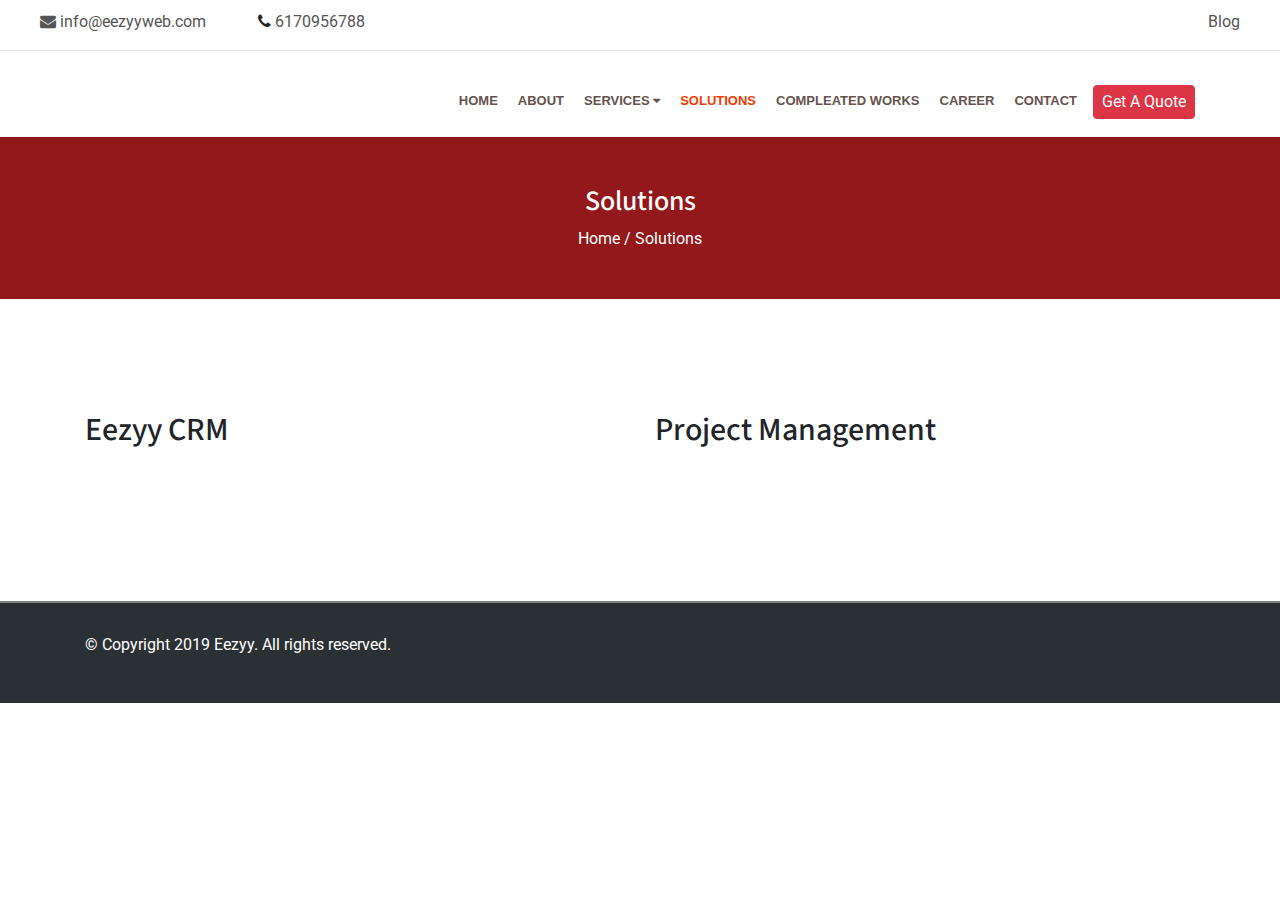
==== solutions.html @ 15a2436f "added scroll to top" ====
<!DOCTYPE html>
<html lang="en">
<head>
    <meta charset="UTF-8">
    <meta name="viewport" content="width=device-width, initial-scale=1.0">
    <title>Document</title>
    <link rel="stylesheet" href="https://stackpath.bootstrapcdn.com/bootstrap/4.5.2/css/bootstrap.min.css">
    <link rel="stylesheet" href="https://cdnjs.cloudflare.com/ajax/libs/font-awesome/4.7.0/css/font-awesome.min.css">
    <!-- google font  -->
    <!-- slick slider  -->
    <!-- <link rel="stylesheet" href="https://rawgit.com/kenwheeler/slick/master/slick/slick.css">
    <link rel="stylesheet" href="https://rawgit.com/kenwheeler/slick/master/slick/slick-theme.css"> -->

    <!-- google fonts  -->
    <link href="https://fonts.googleapis.com/css2?family=Source+Sans+Pro:wght@400;700&display=swap" rel="stylesheet">
    <link href="https://fonts.googleapis.com/css2?family=Roboto&display=swap" rel="stylesheet">


    <link rel="stylesheet" href="css/default.css">
    <link rel="stylesheet" href="css/compleatedworks.css">
</head>
<body>
    


<!-- ======= Top Bar ======= -->
<section id="topbar" class="d-none d-lg-block">
  <div class="topbar">
  <div class="topbar_left">
    <i class="fa fa-envelope"></i>
    <span class="topbar__number pr-5">
      <a href = "mailto: abc@example.com">info@eezyyweb.com</a>
    </span>

    <i class="fa fa-phone"></i>
    <span class="topbar__number mr-5">
        <a href="tel:+6494461709">6170956788</a>
    </span> 
  </div>
  <div class="topbar_right">
     <a href="#">Blog</a>
  </div>
</div>
<hr>
  </section>



<!-- ======= Header ======= -->
<header id="header">
    <div class="container d-flex">

      <div class="logo mr-auto">
        <h1 class="text-light"><a href="index.html"><img src="img/logo.png" class="pb-2" alt=""></a></h1>
        <!-- Uncomment below if you prefer to use an image logo -->
        <!-- <a href="index.html"><img src="assets/img/logo.png" alt="" class="img-fluid"></a>-->
      </div>

      <nav class="nav-menu d-none d-lg-block ">
        <ul>
          <li><a href="index.html">Home</a></li>
          <li><a href="about.html">About</a></li>
          <li class="drop-down"><a href="#">Services <i class="fa fa-caret-down"></i></a>
            <ul>
              <li><a href="websitedevelopment.html">website development </a></li>
              
              <li><a href="ecommerce-development.html">E commerce Development</a></li>
              <li><a href="web-application-development.html">web application development</a></li>
            </ul>
          </li>
          <li class="active"><a href="solutions.html">Solutions</a></li>
          <li><a href="compleatedworks.html">Compleated Works</a></li>
          <li><a href="career.html">Career</a></li>
          <li><a href="contact.html">Contact</a></li>
           
                  <!-- Button trigger modal -->
<button type="button" class="btn btn-danger mt-2 ml-3 py-1 px-2" data-toggle="modal" data-target="#exampleModal">
  Get A Quote
</button>

        </ul>
      </nav><!-- .nav-menu -->

    </div>
  </header><!-- End Header -->












<!-- Modal -->
<div class="super_model">
  <div class="modal fade" id="exampleModal" tabindex="-1" role="dialog" aria-labelledby="exampleModalLabel" aria-hidden="true">
    <div class="modal-dialog" role="document">
      <div class="modal-content">
        <div class="modal-header">
          <h5 class="modal-title" id="exampleModalLabel">Exclusive Offer for You</h5> <br> <br>
          <button type="button" class="close" data-dismiss="modal" aria-label="Close">
            <span aria-hidden="true">&times;</span>
          </button>
        </div>
        <div class="modal-body">
          <h5 class="text-danger">Kindly fill the form below to avail the offer</h5>
          <form action="#">
            <div class="form-group">
              <input type="text" placeholder="Name" class="form-control" id="usr" required >
            </div>
            <div class="form-group">
              <input type="text" placeholder="Contact No" class="form-control" id="usr">
            </div>
            <div class="form-group">
              <input type="email" placeholder="Email Address" class="form-control" placeholder="Enter email" id="email">
            </div>
            <button class="btn btn-danger">Submit</button>
          </form>
        </div>
        <div class="modal-footer">
          <button type="button" class="btn btn-secondary" data-dismiss="modal">Close</button>
        </div>
      </div>
    </div>
  </div>
  </div>









  <!-- about one  -->
<section id="about_one">
  <div class="container-fluid text-center py-5">
  <h3 class="text-white">Solutions</h3>
  <a href="index.html">Home</a> <span class="text-white">/</span> <a href="solutions.html">Solutions</a>
  </div>
</section>



     <div class="container my-5 pb-5 pt-4">
         <div class="row mb-5">
             <div class="col-md-6 solutions_left">
               <div class="solution_img">
                 <img src="images/six.png" class="img-fluid" alt="">
              </div>
               <h2 class="pt-3">Eezyy CRM</h2>
             </div>
             <div class="col-md-6 solutions_right">
                <img src="images/six.png" class="img-fluid" alt="">
                <h2 class="pt-3">Project Management</h2>
             </div>
         </div>
     </div>







<!-- footer -->

<footer>
  <div class="container">
    <p class="text-white">© Copyright 2019 Eezyy. All rights reserved.</p>
  </div>
</footer>







<!-- scroll on top  -->
<a href="#" id="scroll" style="display: none;"><span></span></a>










  <script src="https://code.jquery.com/jquery-3.5.1.js"></script>
  <script src="script/sticky.js"></script>
  <script src="script/index.js"></script>

    <!-- model  -->
    <script src="https://stackpath.bootstrapcdn.com/bootstrap/4.5.2/js/bootstrap.min.js"></script>

  <!-- slick slider  -->
  <!-- <script src="https://cdnjs.cloudflare.com/ajax/libs/jquery/3.2.1/jquery.min.js"></script>
  <script src="https://kenwheeler.github.io/slick/slick/slick.js"></script> -->
 
    
</body>
</html>
---- css/default.css ----
body h1,h2,h3,h4,h5,h6{
  font-family: 'Source Sans Pro', sans-serif !important;
}
body p{
  font-family: 'Roboto', sans-serif !important;
}

/* topbar  */
.topbar {
    background: rgb(255,255,255);
    display: flex;
    justify-content: space-between;
    padding-left: 40px;
    padding-right: 40px;
    padding-top: 10px;
    padding-bottom: 0px;
    align-items: center;
  }

.topbar_left .fa-envelope{
  color: rgb(85,85,85);
}

.topbar__number a{
  color: rgb(85,85,85);
  text-decoration: none;
}

.topbar_right a{
  color: rgb(85,85,85);
  text-decoration: none;
}

/*--------------------------------------------------------------
  # Header
  --------------------------------------------------------------*/
  #header {
    height: 70px;
    /* transition: all 0.5s; */
    z-index: 997;
    /* transition: all 0.5s; */
    padding: 10px 0;
    background: #fff;
  }
  
  #header.header-scrolled {
    box-shadow: 0px 0px 20px 0px rgba(0, 0, 0, 0.1);
  }
  
  #header .logo h1 {
    font-size: 28px;
    margin: 0;
    padding: 10px 0;
    line-height: 1;
    font-weight: 400;
    letter-spacing: 1px;
    text-transform: uppercase;
  }
  
  #header .logo h1 a, #header .logo h1 a:hover {
    color: #2b2320;
    text-decoration: none;
  }
  
  #header .logo img {
    padding: 0;
    margin: 0;
    max-height: 40px;
  }
  
  /*--------------------------------------------------------------
  # Navigation Menu
  --------------------------------------------------------------*/
  .nav_btn{
    background-color: rgb(203,29,33);
    padding: 10px 10px !important;
    color: #fff !important;
    border-radius: 5px;
  }
  .nav_btn:hover{
    background-color: rgb(212, 78, 78);
    
  }
  /* Desktop Navigation */
  .nav-menu, .nav-menu * {
    margin: 0;
    padding: 0;
    list-style: none;
  }
  
  .nav-menu > ul > li {
    position: relative;
    white-space: nowrap;
    float: left;
  }
  
  .nav-menu > ul > li + li {
    padding-left: 20px;
  }
  
  .nav-menu a {
    display: inline-block;
    position: relative;
    color: #65534c;
    padding: 14px 0 15px 0;
    transition: 0.3s;
    font-size: 13px;
    font-family: "Open Sans", sans-serif;
    text-transform: uppercase;
    font-weight: bold;
  }
  
  .nav-menu a:hover, .nav-menu .active > a, .nav-menu li:hover > a {
    color: #f03c02;
    text-decoration: none;
  }
  
  .nav-menu .drop-down ul {
    display: block;
    position: absolute;
    left: 20px;
    top: calc(100% + 30px);
    z-index: 99;
    opacity: 0;
    visibility: hidden;
    padding: 10px 0;
    background: #fff;
    box-shadow: 0px 0px 30px rgba(127, 137, 161, 0.25);
    transition: ease all 0.3s;
  }
  
  .nav-menu .drop-down:hover > ul {
    opacity: 1;
    top: 100%;
    visibility: visible;
  }
  
  .nav-menu .drop-down li {
    min-width: 180px;
    position: relative;
  }
  
  .nav-menu .drop-down ul a {
    padding: 10px 20px;
    font-size: 13px;
    font-weight: 500;
    text-transform: none;
    color: #581601;
    font-weight: bold;
  }
  
  .nav-menu .drop-down ul a:hover, .nav-menu .drop-down ul .active > a, .nav-menu .drop-down ul li:hover > a {
    color: #f03c02;
  }
  
  .nav-menu .drop-down > a:after {
    /* content: "\ea99"; */
    font-family: IcoFont;
    padding-left: 5px;
  }
  
  .nav-menu .drop-down .drop-down ul {
    top: 0;
    left: calc(100% - 30px);
  }
  
  .nav-menu .drop-down .drop-down:hover > ul {
    opacity: 1;
    top: 0;
    left: 100%;
  }
  
  .nav-menu .drop-down .drop-down > a {
    padding-right: 35px;
  }
  
  .nav-menu .drop-down .drop-down > a:after {
    /* content: "\eaa0"; */
    font-family: IcoFont;
    position: absolute;
    right: 15px;
  }
  
  @media (max-width: 1366px) {
    .nav-menu .drop-down .drop-down ul {
      left: -90%;
    }
    .nav-menu .drop-down .drop-down:hover > ul {
      left: -100%;
    }
    .nav-menu .drop-down .drop-down > a:after {
      content: "\ea9d";
    }
  }
  
  /* Mobile Navigation */
  .mobile-nav-toggle {
    position: fixed;
    right: 15px;
    top: 20px;
    z-index: 9998;
    border: 0;
    background: none;
    font-size: 24px;
    transition: all 0.4s;
    outline: none !important;
    line-height: 1;
    cursor: pointer;
    text-align: right;
  }
  
  .mobile-nav-toggle i {
    color: #65534c;
  }
  
  .mobile-nav {
    position: fixed;
    top: 55px;
    right: 15px;
    bottom: 15px;
    left: 15px;
    z-index: 9999;
    overflow-y: auto;
    background: #fff;
    transition: ease-in-out 0.2s;
    opacity: 0;
    visibility: hidden;
    border-radius: 10px;
    padding: 10px 0;
  }
  
  .mobile-nav * {
    margin: 0;
    padding: 0;
    list-style: none;
  }
  
  .mobile-nav a {
    display: block;
    position: relative;
    color: #2b2320;
    padding: 10px 20px;
    font-weight: 500;
    outline: none;
    text-transform: uppercase;
    font-size: 14px;
  }
  
  .mobile-nav a:hover, .mobile-nav .active > a, .mobile-nav li:hover > a {
    color: #f03c02;
    text-decoration: none;
  }
  
  .mobile-nav .drop-down > a:after {
    /* content: "\ea99"; */
    font-family: IcoFont;
    padding-left: 10px;
    position: absolute;
    right: 15px;
  }
  
  /* .mobile-nav .active.drop-down > a:after {
    content: "\eaa1";
  }
   */
  .mobile-nav .drop-down > a {
    padding-right: 35px;
  }
  
  .mobile-nav .drop-down ul {
    display: none;
    overflow: hidden;
  }
  
  .mobile-nav .drop-down li {
    padding-left: 20px;
  }
  
  .mobile-nav-overly {
    width: 100%;
    height: 100%;
    z-index: 9997;
    top: 0;
    left: 0;
    position: fixed;
    background: rgba(14, 11, 10, 0.6);
    overflow: hidden;
    display: none;
    transition: ease-in-out 0.2s;
  }
  
  .mobile-nav-active {
    overflow: hidden;
  }
  
  .mobile-nav-active .mobile-nav {
    opacity: 1;
    visibility: visible;
  }
  
  .mobile-nav-active .mobile-nav-toggle i {
    color: #fff;
  }
  




  /* footer  */

  footer{
    background-color: rgb(43,48,52);
    padding: 30px 10px;
    border-top: 2px solid gray;
  }



  /* all first  */
  #about_one{
    background-color: rgb(147,24,27);
}

#about_one a{
  color: #fff;
}




/* model  */
.modal-content{
  /* background-color: rgb(68, 67, 67); */
  margin-top: 100px;
}









/* scroll to top  */

#scroll {
  position:fixed;
  right:10px;
  bottom:10px;
  cursor:pointer;
  width:50px;
  height:50px;
  background-color:red;
  text-indent:-9999px;
  display:none;
  -webkit-border-radius:60px;
  -moz-border-radius:60px;
  border-radius:60px
}
#scroll span {
  position:absolute;
  top:50%;
  left:50%;
  margin-left:-8px;
  margin-top:-12px;
  height:0;
  width:0;
  border:8px solid transparent;
  border-bottom-color:#ffffff;
}
#scroll:hover {
  background-color:rgb(214, 29, 29);
  opacity:1;filter:"alpha(opacity=100)";
  -ms-filter:"alpha(opacity=100)";
}
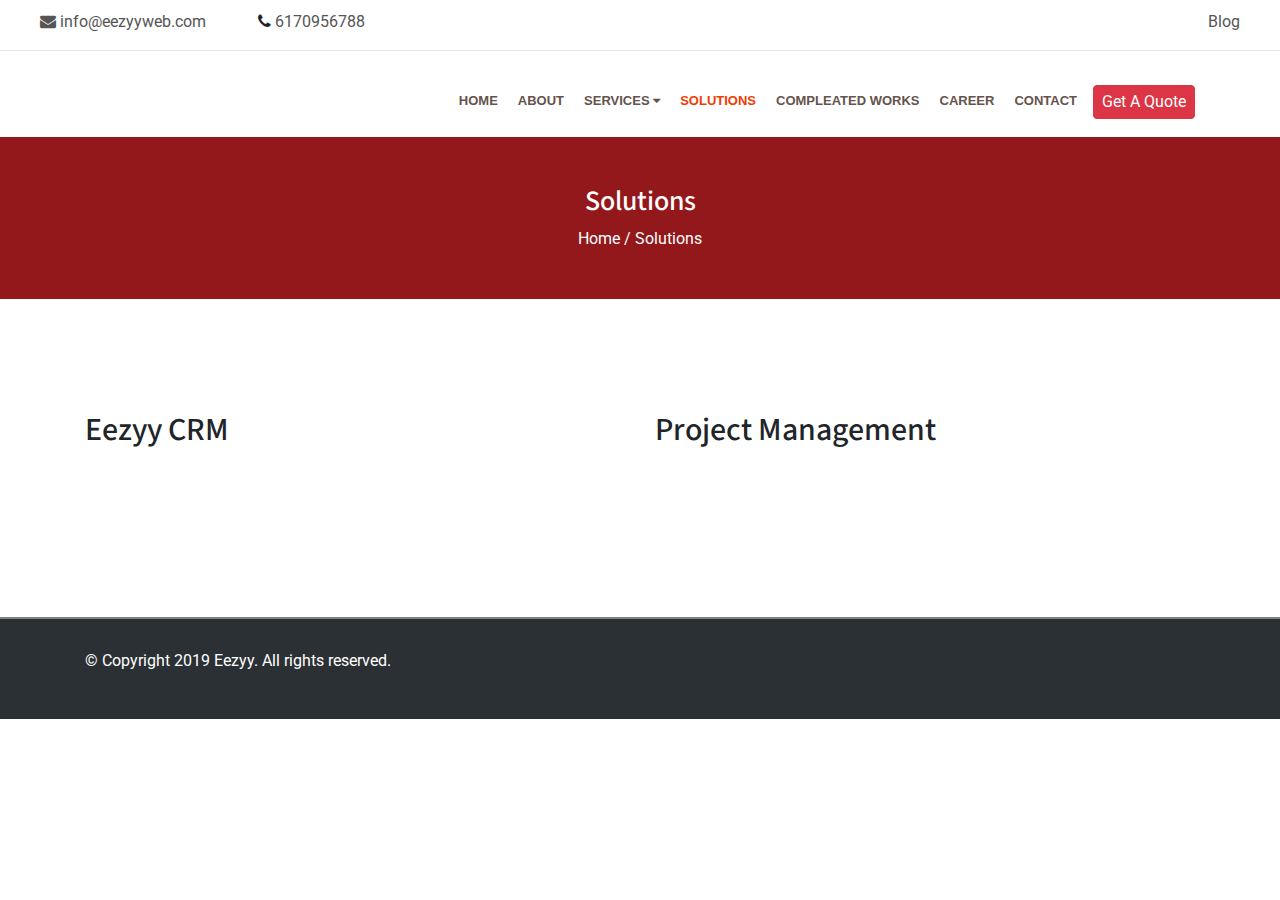
==== commit a42723ee: "small changes" ====
--- a/solutions.html
+++ b/solutions.html
@@ -153,11 +153,11 @@
                <div class="solution_img">
                  <img src="images/six.png" class="img-fluid" alt="">
               </div>
-               <h2 class="pt-3">Eezyy CRM</h2>
+               <h2 class="py-3">Eezyy CRM</h2>
              </div>
              <div class="col-md-6 solutions_right">
                 <img src="images/six.png" class="img-fluid" alt="">
-                <h2 class="pt-3">Project Management</h2>
+                <h2 class="py-3">Project Management</h2>
              </div>
          </div>
      </div>
